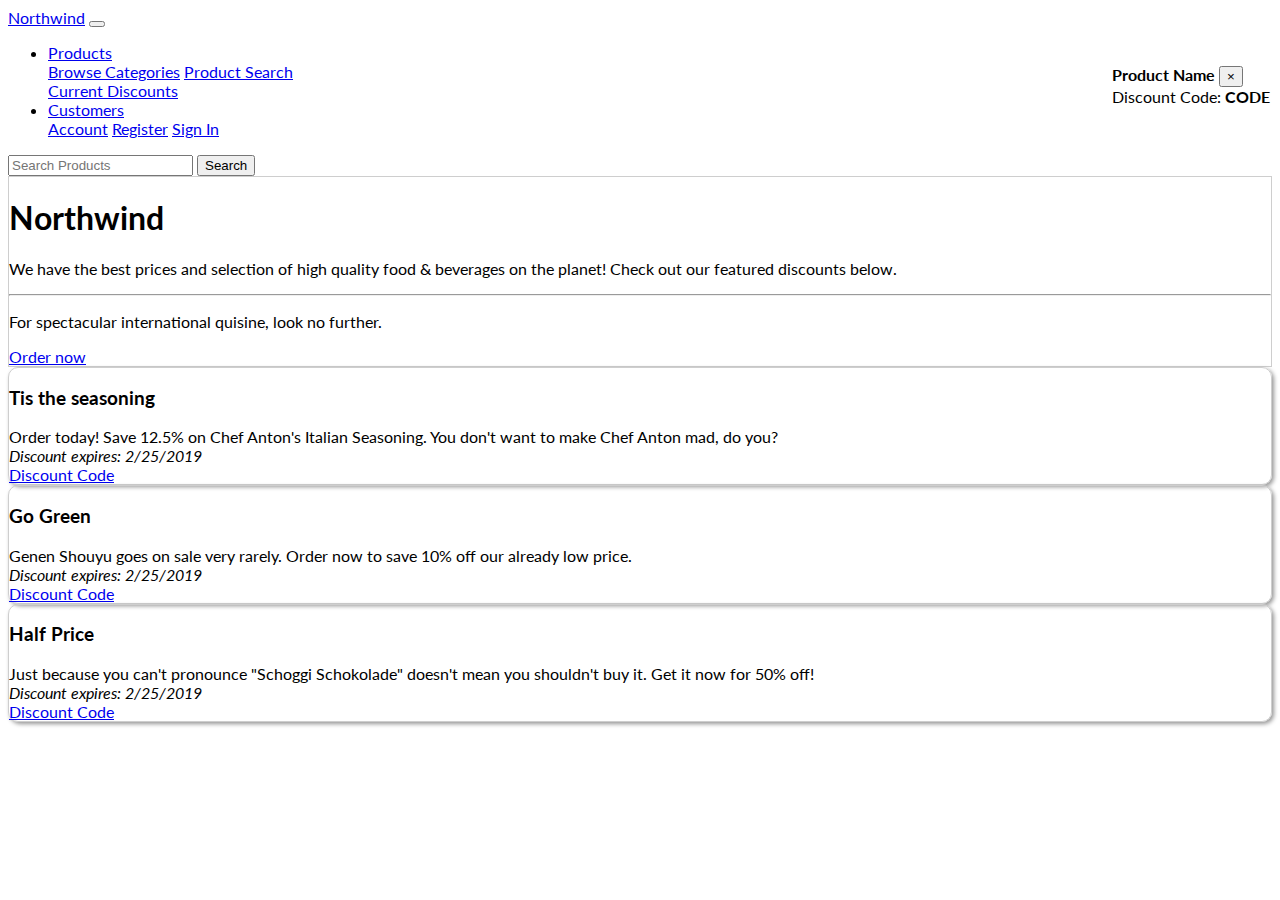
==== wwwroot/index.html @ 1d871c1d "js and css" ====
<!DOCTYPE html>
<html>
<head>
    <meta charset="utf-8" />
    <meta name="viewport" content="width=device-width">
    <title>Northwind</title>
    <!-- bootstrap -->
    <link rel="stylesheet" href="https://stackpath.bootstrapcdn.com/bootstrap/4.2.1/css/bootstrap.min.css" integrity="sha384-GJzZqFGwb1QTTN6wy59ffF1BuGJpLSa9DkKMp0DgiMDm4iYMj70gZWKYbI706tWS" crossorigin="anonymous">
    <!--<link href="css/bootstrap-custom.min.css" rel="stylesheet" />-->
    <!-- font awesome -->
    <link rel="stylesheet" href="https://use.fontawesome.com/releases/v5.6.3/css/all.css" integrity="sha384-UHRtZLI+pbxtHCWp1t77Bi1L4ZtiqrqD80Kn4Z8NTSRyMA2Fd33n5dQ8lWUE00s/" crossorigin="anonymous">
    <!-- google font -->
    <link href="https://fonts.googleapis.com/css?family=Lato" rel="stylesheet">
    <!-- custom css -->
    <link href="css/client.css" rel="stylesheet" />
</head>
<body>
    <!-- toast -->
    <div id="toast" class="toast">
        <div class="toast-header">
            <strong class="mr-auto" id="product">Product Name</strong>
            <button type="button" class="ml-2 mb-1 close" data-dismiss="toast" aria-label="Close">
                <span aria-hidden="true">&times;</span>
            </button>
        </div>
        <div class="toast-body">
            Discount Code: <strong id="code">CODE</strong>
        </div>
    </div>
    <!-- navbar -->
    <nav class="navbar navbar-expand-md navbar-dark bg-dark">
        <a class="navbar-brand" href="#"><i class="far fa-compass"></i> Northwind</a>
        <button class="navbar-toggler" type="button" data-toggle="collapse" data-target="#navbarSupportedContent" aria-controls="navbarSupportedContent" aria-expanded="false" aria-label="Toggle navigation">
            <span class="navbar-toggler-icon"></span>
        </button>
        <div class="collapse navbar-collapse" id="navbarSupportedContent">
            <ul class="navbar-nav mr-auto">
                <li class="nav-item dropdown">
                    <a class="nav-link dropdown-toggle" href="#" id="productDropdown" role="button" data-toggle="dropdown" aria-haspopup="true" aria-expanded="false">
                        <i class="fas fa-database"></i> Products
                    </a>
                    <div class="dropdown-menu" aria-labelledby="productDropdown">
                        <a class="dropdown-item" href="#"><i class="fas fa-list-ul"></i> Browse Categories</a>
                        <a class="dropdown-item" href="#"><i class="fas fa-search"></i> Product Search</a>
                        <div class="dropdown-divider"></div>
                        <a class="dropdown-item" href="#"><i class="fas fa-tags"></i> Current Discounts</a>
                    </div>
                </li>
                <li class="nav-item dropdown">
                    <a class="nav-link dropdown-toggle" href="#" id="customerDropdown" role="button" data-toggle="dropdown" aria-haspopup="true" aria-expanded="false">
                        <i class="fas fa-users"></i> Customers
                    </a>
                    <div class="dropdown-menu" aria-labelledby="customerDropdown">
                        <a class="dropdown-item" href="#"><i class="fas fa-user"></i> Account</a>
                        <a class="dropdown-item" href="#"><i class="far fa-address-card"></i> Register</a>
                        <a class="dropdown-item" href="#"><i class="fas fa-sign-in-alt"></i> Sign In</a>
                    </div>
                </li>
            </ul>
            <form class="form-inline ml-auto d-none d-md-block">
                <input class="form-control mr-sm-2" type="search" placeholder="Search Products" aria-label="Search">
                <button class="btn btn-danger my-2 my-sm-0" type="submit"><i class="fas fa-search"></i><span class="sr-only"> Search</span></button>
            </form>
        </div>
    </nav>
    <!-- container -->
    <div class="container-fluid">
        <!-- jumbotron -->
        <div class="jumbotron mb-0">
            <h1 class="display-4 logo">Northwind</h1>
            <p class="lead">We have the best prices and selection of high quality food &amp; beverages on the planet! Check out our featured discounts below.</p>
            <hr class="my-4">
            <p>For spectacular international quisine, look no further.</p>
            <a class="btn btn-outline-primary btn-lg" href="#" role="button">Order now <i class="fas fa-angle-double-right"></i></a>
        </div>
        <!-- grid -->
        <div class="row">
            <div class="col-md m-3 p-3 discounts">
                <h3>Tis the seasoning</h3>
                <div class="mb-4">
                    Order today! Save 12.5% on Chef Anton's Italian Seasoning.
                    You don't want to make Chef Anton mad, do you?
                </div>
                <i>Discount expires: 2/25/2019</i><br />
                <a href="#" class="code" data-code="1234" data-product="Chef Anton's Italian Seasoning"><i class="far fa-hand-point-right"></i> Discount Code</a>
            </div>
            <div class="col-md m-3 p-3 discounts">
                <h3>Go Green</h3>
                <div class="mb-4">
                    Genen Shouyu goes on sale very rarely. Order now to save 10%
                    off our already low price.
                </div>
                <i>Discount expires: 2/25/2019</i><br />
                <a href="#" class="code" data-code="2222" data-product="Genen Shouyu"><i class="far fa-hand-point-right"></i> Discount Code</a>
            </div>
            <div class="col-md m-3 p-3 discounts">
                <h3>Half Price</h3>
                <div class="mb-4">
                    Just because you can't pronounce "Schoggi Schokolade" doesn't mean
                    you shouldn't buy it. Get it now for 50% off!
                </div>
                <i>Discount expires: 2/25/2019</i><br />
                <a href="#" class="code" data-code="2122" data-product="Schoggi Schokolade"><i class="far fa-hand-point-right"></i> Discount Code</a>
            </div>
        </div>
    </div>
    <!-- jQuery -->
    <script src="https://code.jquery.com/jquery-3.3.1.slim.min.js" integrity="sha384-q8i/X+965DzO0rT7abK41JStQIAqVgRVzpbzo5smXKp4YfRvH+8abtTE1Pi6jizo" crossorigin="anonymous"></script>
    <!-- popper -->
    <script src="https://cdnjs.cloudflare.com/ajax/libs/popper.js/1.14.6/umd/popper.min.js" integrity="sha384-wHAiFfRlMFy6i5SRaxvfOCifBUQy1xHdJ/yoi7FRNXMRBu5WHdZYu1hA6ZOblgut" crossorigin="anonymous"></script>
    <!-- bootstrap -->
    <script src="https://stackpath.bootstrapcdn.com/bootstrap/4.2.1/js/bootstrap.min.js" integrity="sha384-B0UglyR+jN6CkvvICOB2joaf5I4l3gm9GU6Hc1og6Ls7i6U/mkkaduKaBhlAXv9k" crossorigin="anonymous"></script>
    <!-- custom js-->
    <script src="js/client.js"></script>
</body>
</html>
---- wwwroot/css/client.css ----
body {
    font-family: 'Lato', sans-serif;
}

.discounts {
    border-radius: 10px;
    box-shadow: 2px 2px 4px 0px rgba(150,150,150,1);
}

.jumbotron, .discounts {
    border: 1px solid #cecece;
}

.toast {
    position: absolute;
    top: 65px;
    right: 10px;
}
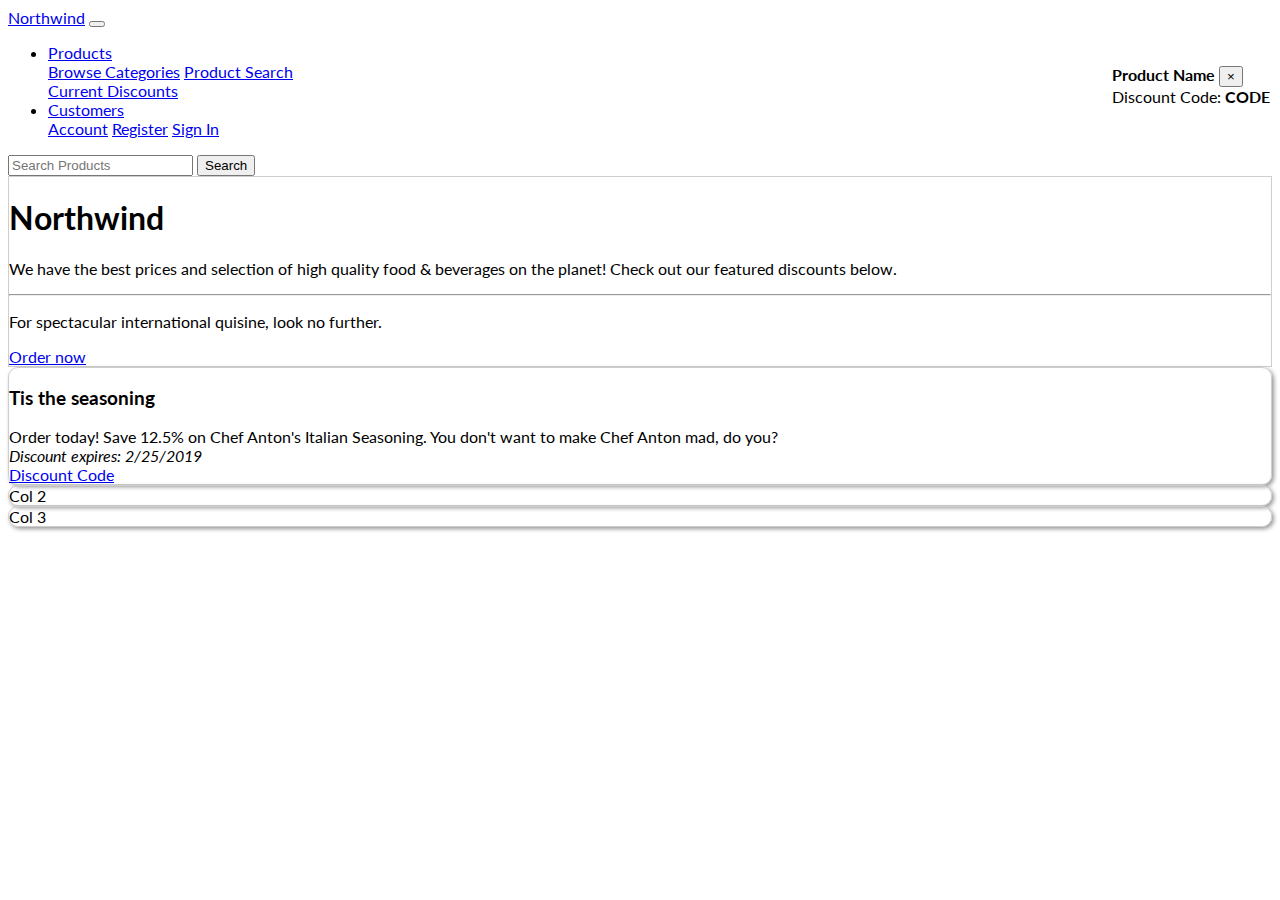
==== commit 9b3dbf8e: "index" ====
--- a/wwwroot/index.html
+++ b/wwwroot/index.html
@@ -66,7 +66,7 @@
     <!-- container -->
     <div class="container-fluid">
         <!-- jumbotron -->
-        <div class="jumbotron mb-0">
+        <div class="jumbotron">
             <h1 class="display-4 logo">Northwind</h1>
             <p class="lead">We have the best prices and selection of high quality food &amp; beverages on the planet! Check out our featured discounts below.</p>
             <hr class="my-4">
@@ -82,25 +82,13 @@
                     You don't want to make Chef Anton mad, do you?
                 </div>
                 <i>Discount expires: 2/25/2019</i><br />
-                <a href="#" class="code" data-code="1234" data-product="Chef Anton's Italian Seasoning"><i class="far fa-hand-point-right"></i> Discount Code</a>
+                <a href="#" class="code"><i class="far fa-hand-point-right"></i> Discount Code</a>
             </div>
             <div class="col-md m-3 p-3 discounts">
-                <h3>Go Green</h3>
-                <div class="mb-4">
-                    Genen Shouyu goes on sale very rarely. Order now to save 10%
-                    off our already low price.
-                </div>
-                <i>Discount expires: 2/25/2019</i><br />
-                <a href="#" class="code" data-code="2222" data-product="Genen Shouyu"><i class="far fa-hand-point-right"></i> Discount Code</a>
+                Col 2
             </div>
             <div class="col-md m-3 p-3 discounts">
-                <h3>Half Price</h3>
-                <div class="mb-4">
-                    Just because you can't pronounce "Schoggi Schokolade" doesn't mean
-                    you shouldn't buy it. Get it now for 50% off!
-                </div>
-                <i>Discount expires: 2/25/2019</i><br />
-                <a href="#" class="code" data-code="2122" data-product="Schoggi Schokolade"><i class="far fa-hand-point-right"></i> Discount Code</a>
+                Col 3
             </div>
         </div>
     </div>
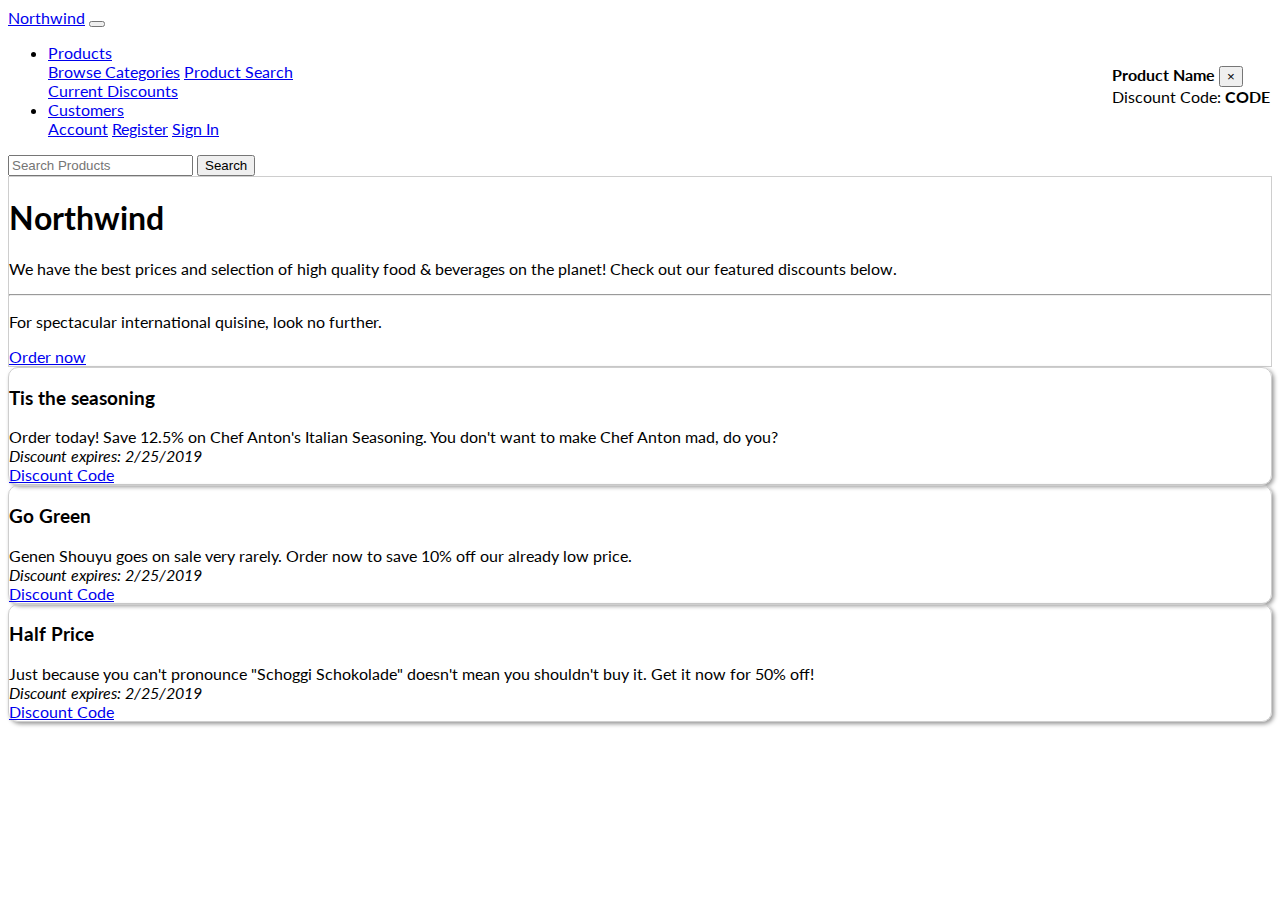
==== commit 5accafbd: "Mod 2 Assignment" ====
--- a/wwwroot/index.html
+++ b/wwwroot/index.html
@@ -66,7 +66,7 @@
     <!-- container -->
     <div class="container-fluid">
         <!-- jumbotron -->
-        <div class="jumbotron">
+        <div class="jumbotron mb-0">
             <h1 class="display-4 logo">Northwind</h1>
             <p class="lead">We have the best prices and selection of high quality food &amp; beverages on the planet! Check out our featured discounts below.</p>
             <hr class="my-4">
@@ -82,13 +82,25 @@
                     You don't want to make Chef Anton mad, do you?
                 </div>
                 <i>Discount expires: 2/25/2019</i><br />
-                <a href="#" class="code"><i class="far fa-hand-point-right"></i> Discount Code</a>
+                <a href="#" class="code" data-code="1234" data-product="Chef Anton's Italian Seasoning"><i class="far fa-hand-point-right"></i> Discount Code</a>
             </div>
             <div class="col-md m-3 p-3 discounts">
-                Col 2
+                <h3>Go Green</h3>
+                <div class="mb-4">
+                    Genen Shouyu goes on sale very rarely. Order now to save 10%
+                    off our already low price.
+                </div>
+                <i>Discount expires: 2/25/2019</i><br />
+                <a href="#" class="code" data-code="2222" data-product="Genen Shouyu"><i class="far fa-hand-point-right"></i> Discount Code</a>
             </div>
             <div class="col-md m-3 p-3 discounts">
-                Col 3
+                <h3>Half Price</h3>
+                <div class="mb-4">
+                    Just because you can't pronounce "Schoggi Schokolade" doesn't mean
+                    you shouldn't buy it. Get it now for 50% off!
+                </div>
+                <i>Discount expires: 2/25/2019</i><br />
+                <a href="#" class="code" data-code="2122" data-product="Schoggi Schokolade"><i class="far fa-hand-point-right"></i> Discount Code</a>
             </div>
         </div>
     </div>
@@ -101,4 +113,4 @@
     <!-- custom js-->
     <script src="js/client.js"></script>
 </body>
-</html>
+</html>